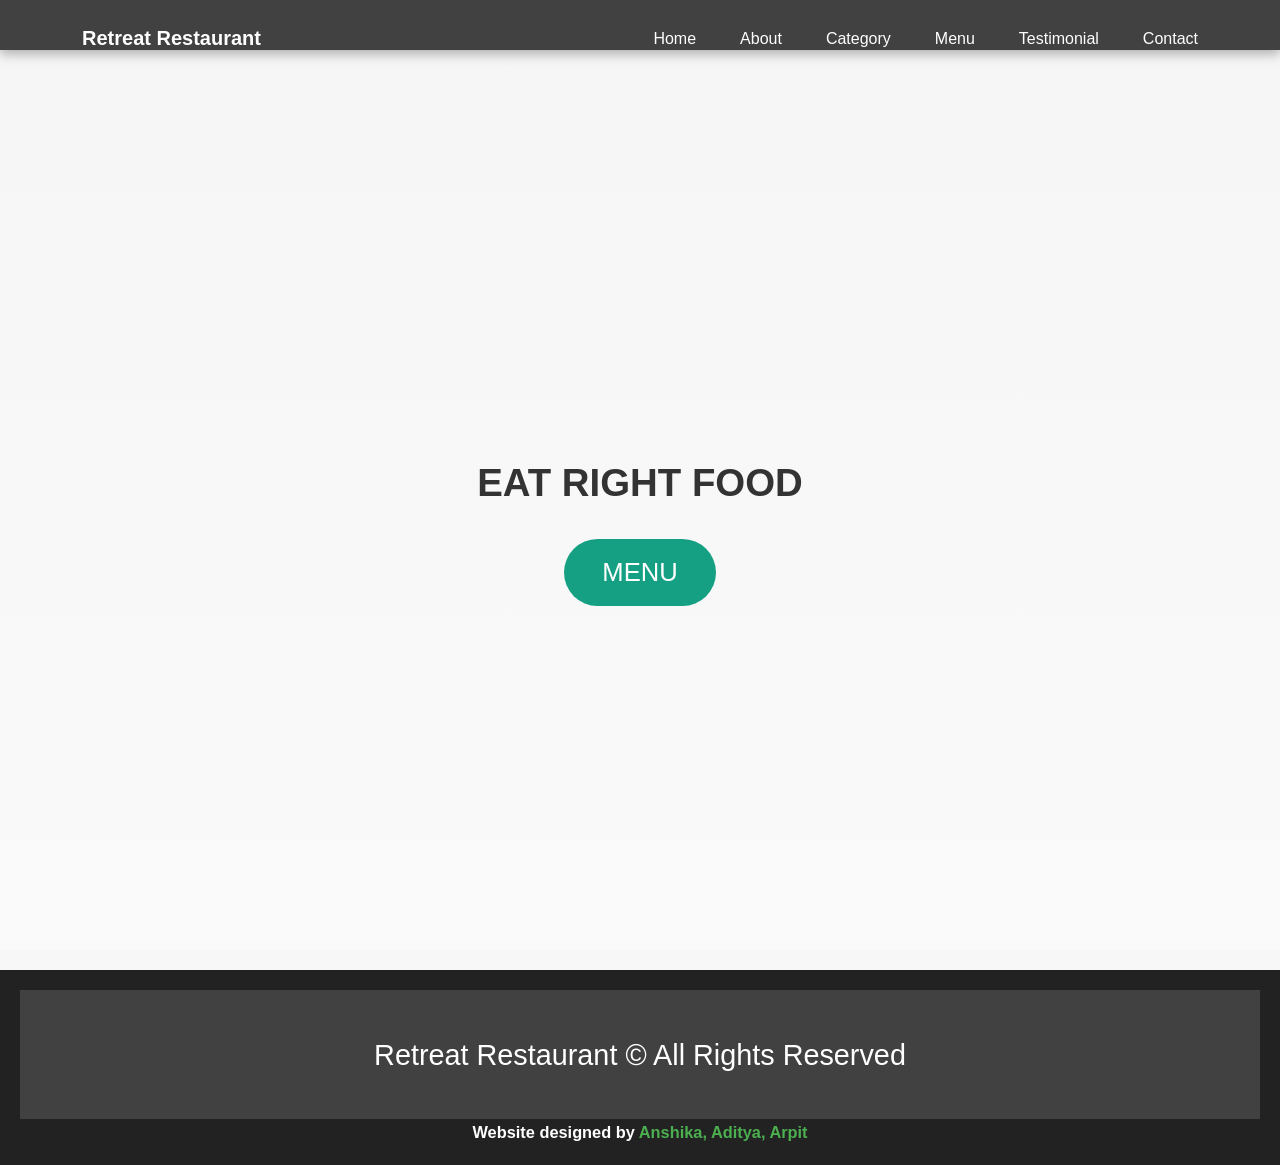
==== index.html @ b0e1f396 "Add files via upload" ====
<!DOCTYPE html>
<html lang="en">
    <link rel="stylesheet" href="https://cdnjs.cloudflare.com/ajax/libs/font-awesome/5.15.3/css/all.min.css">
    <link rel="stylesheet" href="style.css">
<body>
    <nav class="navbar">
        <div class="navbar-container container">
            <input type="checkbox" name="" id="">
            <div class="hamburger-lines">
                <span class="line line1"></span>
                <span class="line line2"></span>
                <span class="line line3"></span>
            </div>
            <ul class="menu-items">
                <li><a href="index.html">Home</a></li>
                <li><a href="about.html">About</a></li>
                <li><a href="food.html">Category</a></li>
                <li><a href="menu.html">Menu</a></li>
                <li><a href="testimonials.html">Testimonial</a></li>
                <li><a href="contact.html">Contact</a></li>
            </ul>
            <h1 class="logo">Retreat Restaurant</h1>
        </div>
    </nav>
    <section class="showcase-area" id="showcase">
        <div class="showcase-container">
            <h1 class="main-title" id="home">Eat Right Food</h1>
            <!-- <p>Eat Healthy, it is good for our health.</p>
            <p>At RS Restaurant, we take pride in serving delicious dishes crafted with love and the freshest ingredients. Whether you're here for a quick bite, a family dinner, or a romantic evening, our cozy ambiance and flavorful menu have something for everyone.</p>
            
            <h3>Why Choose Us?</h3>
            <ul>
                <li>🌟 <strong>Fresh Ingredients</strong>: We use only the finest, locally sourced ingredients.</li>
                <li>🍴 <strong>Diverse Menu</strong>: From classic favorites to unique creations, there's a dish for every taste.</li>
                <li>❤️ <strong>Warm Hospitality</strong>: Our team is dedicated to making your dining experience unforgettable.</li>
            </ul>

            <p>Come savor the taste of excellence and create beautiful memories at RS Restaurant.</p> -->
            <a href="menu.html" class="btn btn-primary">Menu</a>

            
        </div>
        
    </section>
</body>
<main>
    
</main>
<footer id="footer">
    <h2>Retreat Restaurant &copy; All Rights Reserved</h2>
    <h3><p>Website designed by <a href="http://127.0.0.1:5500/index.html" target="_blank">Anshika, Aditya, Arpit</a></p></h3>
</footer>

</html>
---- style.css ----
@import url("https://fonts.googleapis.com/css2?family=Poppins:ital,wght@0,300;0,400;0,500;0,600;0,700;0,800;0,900;1,200;1,300;1,400;1,500;1,600;1,700;1,800;1,900&display=swap");

*,
*::after,
*::before {
  box-sizing: border-box;
  padding: 0;
  margin: 0;
}

.html {
  font-size: 62.5%;
}

body {
  font-family: "Poppins", sans-serif;
}

/* ///////////..utility classes../////////// */

.container {
  max-width: 1200px;
  width: 90%;
  margin: auto;
}

.btn {
  display: inline-block;
  padding: 0.5em 1.5em;
  text-decoration: none;
  border-radius: 50px;
  cursor: pointer;
  outline: none;
  margin-top: 1em;
  text-transform: uppercase;
  font-weight: small;
}

.btn-primary {
  color: #fff;
  background: #16a083;
}

.btn-primary:hover {
  background: #117964;
  transition: background 0.3s ease-in-out;
}

/* ............/navbar/............ *

/* desktop mode............/// */

.navbar input[type="checkbox"],
.navbar .hamburger-lines {
  display: none;
}

.navbar {
  box-shadow: 0px 5px 10px 0px #aaa;
  position: fixed;
  width: 100%;
  background: #fff;
  color: #000;
  opacity: 0.85;
  height: 50px;
  z-index: 12;
}

.navbar-container {
  display: flex;
  justify-content: space-between;
  height: 64px;
  align-items: center;
}

.menu-items {
  order: 2;
  display: flex;
}

.menu-items li {
  list-style: none;
  margin-left: 1.5rem;
  margin-bottom: 0.5rem;
  font-size: 1.2rem;
}

.menu-items a {
  text-decoration: none;
  color: #444;
  font-weight: 500;
  transition: color 0.3s ease-in-out;
}

.menu-items a:hover {
  color: #117964;
  transition: color 0.3s ease-in-out;
}

.logo {
  order: 1;
  font-size: 2.3rem;
  margin-bottom: 0.5rem;
}

/* ............//// Showcase styling ////......... */

.showcase-area {
  height: 100vh;
  background: linear-gradient(
      rgba(240, 240, 240, 0.144),
      rgba(255, 255, 255, 0.336)
    ),
    url("https://i.postimg.cc/wT3TQS3V/header-image2.jpg");
  background-size: cover;
  background-position: center;
  background-repeat: no-repeat;
}

.showcase-container {
  display: flex;
  flex-direction: column;
  align-items: center;
  justify-content: center;
  height: 100%;
  font-size: 1.6rem;
}

.main-title {
  text-transform: uppercase;
  margin-top: 1.5em;
}

/* ......//about us//...... */

#about {
  padding: 50px 0;
  background: #f5f5f7;
}

.about-wrapper {
  display: flex;
  flex-wrap: wrap;
}

#about h2 {
  font-size: 2.3rem;
}

#about p {
  font-size: 1.2rem;
  color: #555;
}

#about .small {
  font-size: 1.2rem;
  color: #666;
  font-weight: 600;
}

.about-img {
  flex: 1 1 400px;
  padding: 30px;
  transform: translateX(150%);
  animation: about-img-animation 1s ease-in-out forwards;
}

@keyframes about-img-animation {
  100% {
    transform: translate(0);
  }
}

.about-text {
  flex: 1 1 400px;
  padding: 30px;
  margin: auto;
  transform: translate(-150%);
  animation: about-text-animation 1s ease-in-out forwards;
}

@keyframes about-text-animation {
  100% {
    transform: translate(0);
  }
}

.about-img img {
  display: block;
  height: 400px;
  max-width: 100%;
  margin: auto;
  object-fit: cover;
  object-position: right;
}

/* ..........////Food category///........... */

#food {
  padding: 5rem 0 10rem 0;
}

#food h2 {
  text-align: center;
  font-size: 2.5rem;
  font-weight: 400;
  margin-bottom: 40px;
  text-transform: uppercase;
  color: #555;
}

.food-container {
  display: flex;
  justify-content: space-between;
}

.food-container img {
  display: block;
  width: 100%;
  margin: auto;
  max-height: 300px;
  object-fit: cover;
  object-position: center;
}

.img-container {
  margin: 0 1rem;
  position: relative;
}

.img-content {
  position: absolute;
  top: 70%;
  left: 50%;
  transform: translate(-50%, -50%);
  opacity: 0;
  z-index: 2;
  text-align: center;
  transition: all 0.3s ease-in-out 0.1s;
}

.img-content h3 {
  color: #fff;
  font-size: 2.2rem;
}

.img-content a {
  font-size: 1.2rem;
}

.img-container::after {
  content: "";
  display: block;
  position: absolute;
  top: 0;
  left: 0;
  width: 100%;
  height: 100%;
  background: rgba(0, 0, 0, 0.871);
  opacity: 0;
  z-index: 1;

  transform: scaleY(0);
  transform-origin: 100% 100%;
  transition: all 0.3s ease-in-out;
}

.img-container:hover::after {
  opacity: 1;
  transform: scaleY(1);
}

.img-container:hover .img-content {
  opacity: 1;
  top: 40%;
}

/* .........../Food Menu/............ */

.food-menu-heading {
  text-align: center;
  font-size: 3.4rem;
  font-weight: 400;
  color: #666;
}

.food-menu-container {
  display: flex;
  flex-wrap: wrap;
  padding: 50px 0px 30px 0px;
}

.food-menu-container img {
  display: block;
  width: 250px;
  height: 250px;
  border-radius: 50%;
  object-fit: cover;
  object-position: center;
}

.food-menu-item {
  display: flex;
  flex: 1 1 600px;
  justify-content: space-evenly;
  margin-bottom: 3rem;
}

.food-description {
  margin: auto 1.5rem;
}

.font-title {
  font-size: 1.8rem;
  font-weight: 400;
  color: #444;
}

.food-description p {
  font-size: 1.4rem;
  color: #555;
  font-weight: 500;
}

.food-description .food-price {
  color: #117964;
  font-weight: 700;
}

/* ........./ Testimonial /.......... */

#testimonials {
  padding: 5rem 0;
  background: rgba(243, 243, 243);
}

.testimonial-title {
  text-align: center;
  font-size: 2.8rem;
  font-weight: 400;
  color: #555;
}

.testimonial-container {
  display: flex;
  justify-content: space-between;
  font-size: 1.4rem;
  padding: 1rem;
}

.testimonial-box .checked {
  color: #ff9529;
}

.testimonial-box .testimonial-text {
  margin: 1rem 0;
  color: #444;
}

.testimonial-box {
  text-align: center;
  padding: 1rem;
}

.customer-photo img {
  display: block;
  width: 150px;
  height: 150px;
  object-fit: cover;
  object-position: center;
  border-radius: 50%;
  margin: auto;
}

/* ........ Contact Us........... */

#contact {
  padding: 5rem 0;
  background: rgb(226, 226, 226);
}

.contact-container {
  display: flex;
  background: #fff;
}

.contact-img {
  width: 50%;
}

.contact-img img {
  display: block;
  height: 400px;
  width: 100%;
  object-position: center;
  object-fit: cover;
}

.form-container {
  padding: 1rem;
  width: 50%;
  margin: auto;
}

.form-container input {
  display: block;
  width: 100%;
  border: none;
  border-bottom: 2px solid #ddd;
  padding: 1rem 0;
  box-shadow: none;
  outline: none;
  margin-bottom: 1rem;
  color: #444;
  font-weight: 500;
}

.form-container textarea {
  display: block;
  width: 100%;
  border: none;
  border-bottom: 2px solid #ddd;
  color: #444;
  outline: none;
  padding: 1rem 0;
  resize: none;
}

.form-container h2 {
  font-size: 2.7rem;
  font-weight: 500;
  color: #444;
  margin-bottom: 1rem;
  margin-top: -1.2rem;
}

.form-container a {
  font-size: 1.3rem;
}

#footer h2 {
  text-align: center;
  font-size: 1.8rem;
  padding: 2.6rem;
  font-weight: 500;
  color: #fff;
  background: rgb(65, 65, 65);
}

/* ......../ media query /.......... */

@media (max-width: 768px) {
  .navbar {
    opacity: 0.95;
  }

  .navbar-container input[type="checkbox"],
  .navbar-container .hamburger-lines {
    display: block;
  }

  .navbar-container {
    display: block;
    position: relative;
    height: 64px;
  }

  .navbar-container input[type="checkbox"] {
    position: absolute;
    display: block;
    height: 32px;
    width: 30px;
    top: 20px;
    left: 20px;
    z-index: 5;
    opacity: 0;
  }

  .navbar-container .hamburger-lines {
    display: block;
    height: 23px;
    width: 35px;
    position: absolute;
    top: 17px;
    left: 20px;
    z-index: 2;
    display: flex;
    flex-direction: column;
    justify-content: space-between;
  }

  .navbar-container .hamburger-lines .line {
    display: block;
    height: 4px;
    width: 100%;
    border-radius: 10px;
    background: #333;
  }

  .navbar-container .hamburger-lines .line1 {
    transform-origin: 0% 0%;
    transition: transform 0.4s ease-in-out;
  }

  .navbar-container .hamburger-lines .line2 {
    transition: transform 0.2s ease-in-out;
  }

  .navbar-container .hamburger-lines .line3 {
    transform-origin: 0% 100%;
    transition: transform 0.4s ease-in-out;
  }

  .navbar .menu-items {
    padding-top: 100px;
    background: #fff;
    height: 100vh;
    max-width: 300px;
    transform: translate(-150%);
    display: flex;
    flex-direction: column;
    margin-left: -40px;
    padding-left: 50px;
    transition: transform 0.5s ease-in-out;
    box-shadow: 5px 0px 10px 0px #aaa;
  }

  .navbar .menu-items li {
    margin-bottom: 1.5rem;
    font-size: 1.3rem;
    font-weight: 500;
  }

  .logo {
    position: absolute;
    top: 5px;
    right: 15px;
    font-size: 2rem;
  }

  .navbar-container input[type="checkbox"]:checked ~ .menu-items {
    transform: translateX(0);
  }

  .navbar-container input[type="checkbox"]:checked ~ .hamburger-lines .line1 {
    transform: rotate(35deg);
  }

  .navbar-container input[type="checkbox"]:checked ~ .hamburger-lines .line2 {
    transform: scaleY(0);
  }

  .navbar-container input[type="checkbox"]:checked ~ .hamburger-lines .line3 {
    transform: rotate(-35deg);
  }

  /* ......./ food /......... */

  .food-container {
    flex-direction: column;
    align-items: stretch;
  }

  .food-type:not(:last-child) {
    margin-bottom: 3rem;
  }

  .food-type {
    box-shadow: 5px 5px 10px 0 #aaa;
  }

  .img-container {
    margin: 0;
  }
}

@media (max-width: 500px) {
  html {
    font-size: 65%;
  }

  .navbar .menu-items li{
      font-size: 1.6rem;
  }

  .testimonial-container {
    flex-direction: column;
    text-align: center;
  }

  .food-menu-container img {
    margin: auto;
  }

  .food-menu-item {
    flex-direction: column;
    text-align: center;
  }

  .form-container {
    width: 90%;
  }

  .contact-container {
    display: flex;
    flex-direction: column;
  }

  .contact-img {
    width: 90%;
    margin: 3rem auto;
  }

  .logo {
    position: absolute;
    top: 06px;
    right: 15px;
    font-size: 3rem;
  }

  .navbar .menu-items li {
    margin-bottom: 2.5rem;
    font-size: 1.8rem;
    font-weight: 500;
  }
}

@media (min-width: 769px) and (max-width: 1200px) {
  .img-container h3 {
    font-size: 1.5rem;
  }

  .img-container .btn {
    font-size: 0.7rem;
  }
}

@media (orientation: landscape) and (max-height: 500px) {
  .showcase-area {
    height: 50vmax;
  }
}
#footer {
  background-color: #333;
  color: #fff;
  text-align: center;
  padding: 20px 0;
  font-size: 14px;
}

#footer a {
  color: #ff9900;
  text-decoration: none;
}

#footer a:hover {
  text-decoration: underline;
}
.image-container {
  text-align: center;
  margin: 20px 0;
}

.image-container img {
  max-width: 100%;
  height: auto;
  border-radius: 8px;
  box-shadow: 0 4px 8px rgba(0, 0, 0, 0.2);
}
body {
  background-color: #f0f0f0; /* Light gray */
  color: #333; /* Darker text for readability */
  font-family: Arial, sans-serif; /* Set a clean font */
  margin: 0;
  padding: 0;
}

.image-container {
  text-align: center;
  margin: 20px 0;
}

.image-container img {
  max-width: 100%;
  height: auto;
  border-radius: 8px;
  box-shadow: 0 4px 8px rgba(0, 0, 0, 0.2);
}
/* General Styles */
body {
  font-family: Arial, sans-serif;
  margin: 0;
  padding: 0;
  line-height: 1.6;
  color: #333;
  background-color: #f7f7f7; /* Light gray background for the whole page */
}

/* Navbar Styles */
.navbar {
  background-color: #222;
  color: #fff;
  padding: 10px 20px;
  position: sticky;
  top: 0;
  z-index: 1000;
}

.navbar-container {
  display: flex;
  justify-content: space-between;
  align-items: center;
}

.menu-items {
  list-style: none;
  display: flex;
  gap: 20px;
  padding: 0;
  margin: 0;
}

.menu-items li a {
  color: #fff;
  text-decoration: none;
  font-size: 16px;
}

.hamburger-lines {
  display: none; /* Hide by default for larger screens */
}

.logo {
  font-size: 20px;
  font-weight: bold;
  color: #fff;
}

/* Testimonial Section */
#testimonials {
  text-align: center;
  padding: 50px 20px;
  background-color: #fff;
}

.testimonial-title {
  font-size: 28px;
  color: #444;
  margin-bottom: 20px;
}

.testimonial-container {
  display: grid;
  grid-template-columns: repeat(auto-fit, minmax(300px, 1fr));
  gap: 20px;
}

/* Review Form */
.review-form-container {
  background-color: #fff;
  padding: 20px;
  margin: 30px auto;
  border-radius: 8px;
  box-shadow: 0 4px 8px rgba(0, 0, 0, 0.1);
  max-width: 600px;
  text-align: left;
}

.review-form-container h2 {
  text-align: center;
  margin-bottom: 20px;
}

.review-form-container form label {
  font-weight: bold;
  margin-bottom: 5px;
  display: block;
}

.review-form-container form input,
.review-form-container form select,
.review-form-container form textarea {
  width: 100%;
  padding: 10px;
  margin-bottom: 15px;
  border: 1px solid #ccc;
  border-radius: 5px;
  font-size: 14px;
}

.review-form-container form button {
  width: 100%;
  padding: 10px;
  background-color: #4CAF50;
  color: #fff;
  font-size: 16px;
  border: none;
  border-radius: 5px;
  cursor: pointer;
  transition: background-color 0.3s;
}

.review-form-container form button:hover {
  background-color: #45a049;
}

/* Footer */
#footer {
  background-color: #222;
  color: #fff;
  text-align: center;
  padding: 20px;
  margin-top: 20px;
}

#footer a {
  color: #4CAF50;
  text-decoration: none;
}

#footer a:hover {
  text-decoration: underline;
}
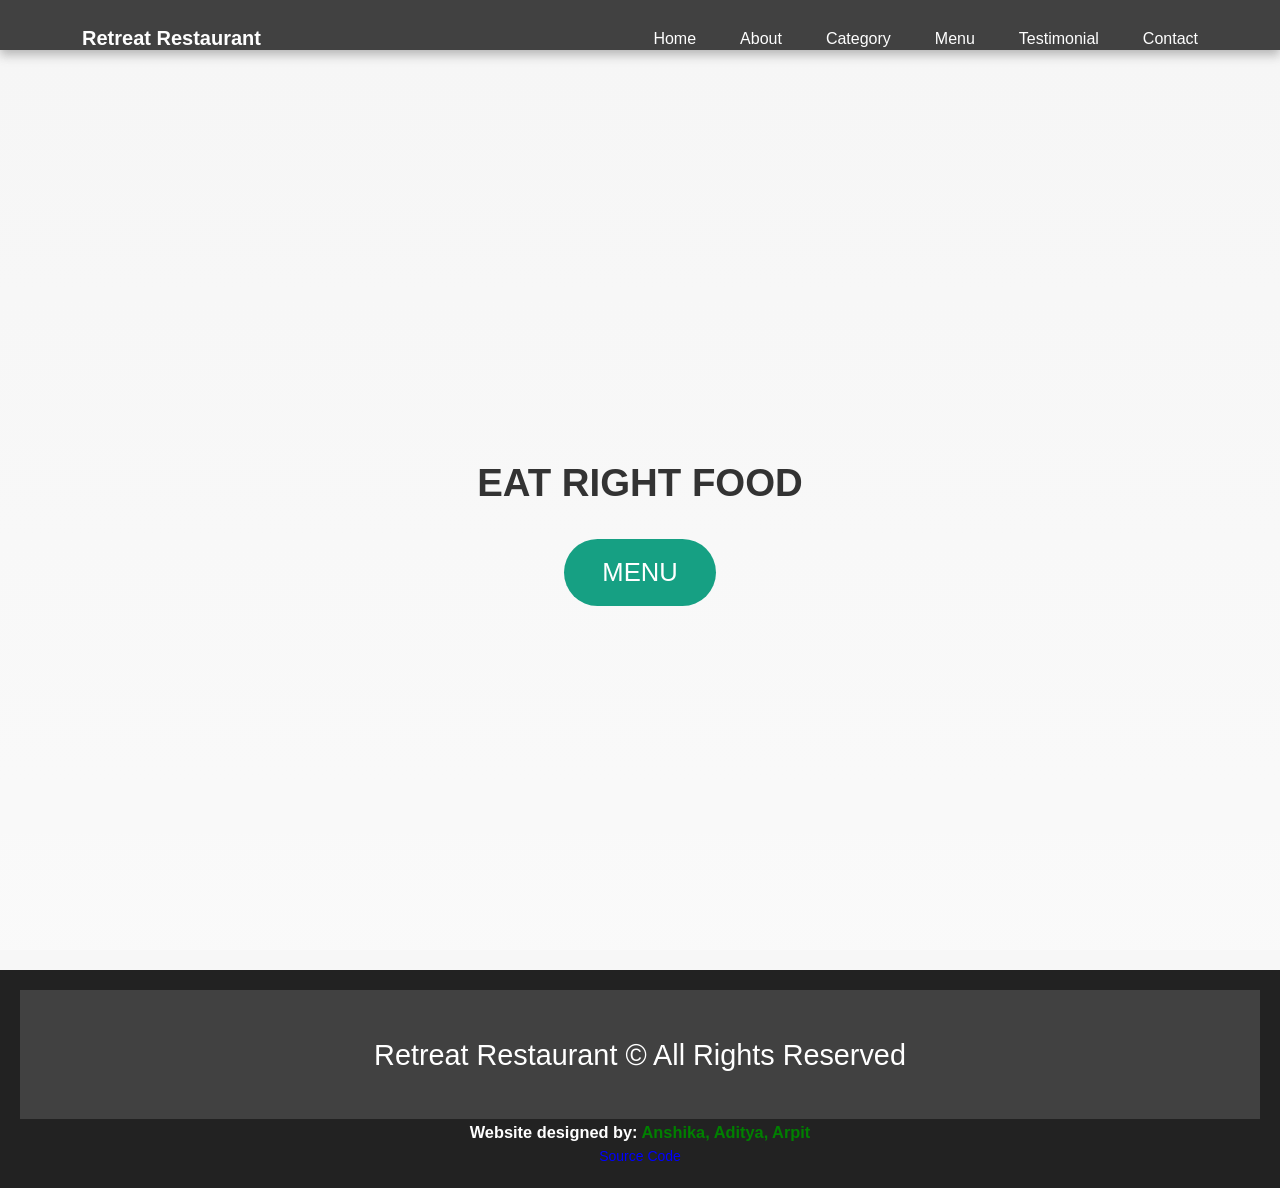
==== commit a6283264: "Update index.html" ====
--- a/index.html
+++ b/index.html
@@ -48,7 +48,12 @@
 </main>
 <footer id="footer">
     <h2>Retreat Restaurant &copy; All Rights Reserved</h2>
-    <h3><p>Website designed by <a href="http://127.0.0.1:5500/index.html" target="_blank">Anshika, Aditya, Arpit</a></p></h3>
+    <h3>
+        <p>Website designed by: <span style="color: green;">Anshika, Aditya, Arpit</span></p>
+    </h3>
+    <p>
+        <a href="https://github.com/Aditya24Rathore/Minor_Project/tree/main" target="_blank" style="text-decoration: none; color: blue;">Source Code</a>
+    </p>
 </footer>
 
 </html>
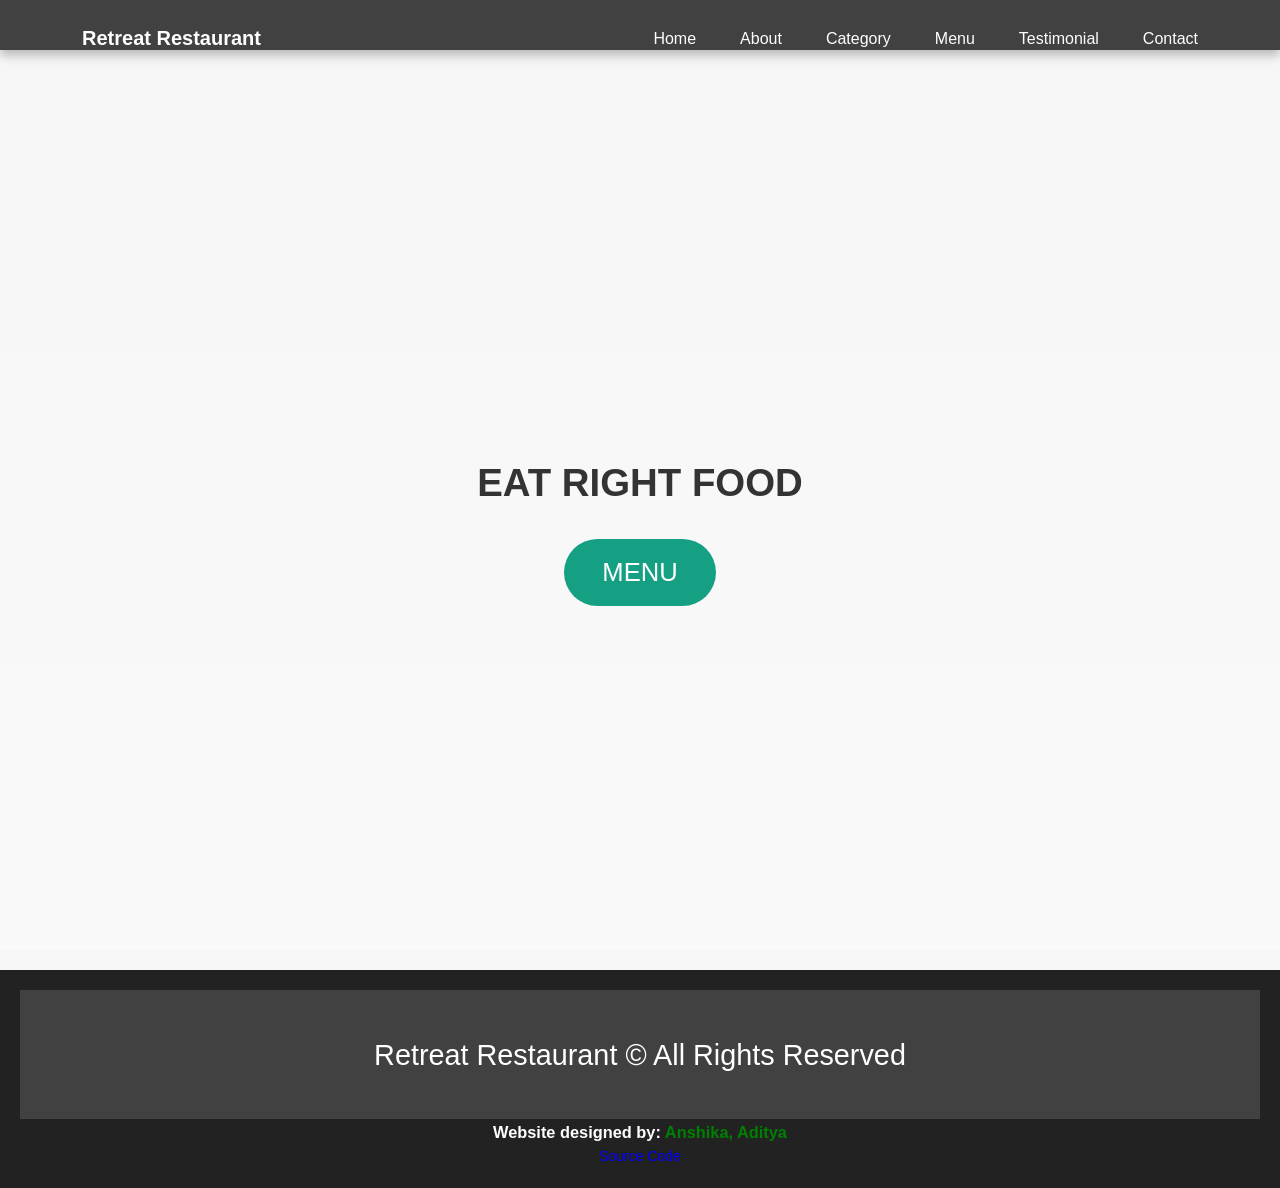
==== commit ad3c9565: "Update index.html" ====
--- a/index.html
+++ b/index.html
@@ -49,7 +49,7 @@
 <footer id="footer">
     <h2>Retreat Restaurant &copy; All Rights Reserved</h2>
     <h3>
-        <p>Website designed by: <span style="color: green;">Anshika, Aditya, Arpit</span></p>
+        <p>Website designed by: <span style="color: green;">Anshika, Aditya</span></p>
     </h3>
     <p>
         <a href="https://github.com/Aditya24Rathore/Minor_Project/tree/main" target="_blank" style="text-decoration: none; color: blue;">Source Code</a>
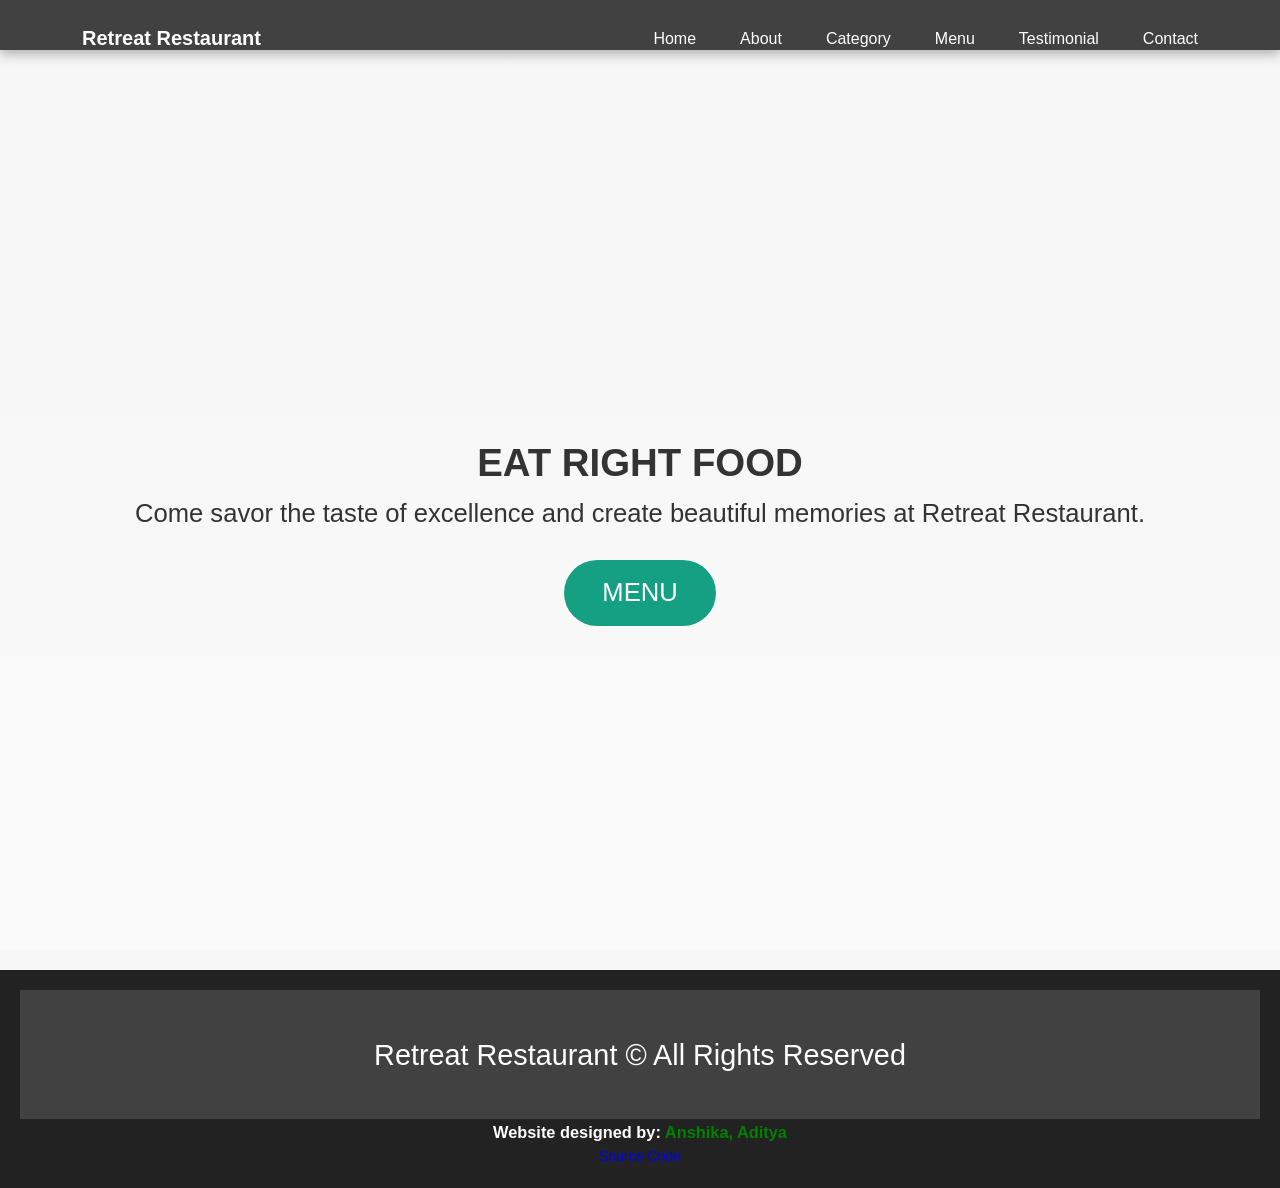
==== commit 7e8f04b6: "Update index.html" ====
--- a/index.html
+++ b/index.html
@@ -25,7 +25,7 @@
     <section class="showcase-area" id="showcase">
         <div class="showcase-container">
             <h1 class="main-title" id="home">Eat Right Food</h1>
-            <!-- <p>Eat Healthy, it is good for our health.</p>
+            <!--<p>Eat Healthy, it is good for our health.</p>
             <p>At RS Restaurant, we take pride in serving delicious dishes crafted with love and the freshest ingredients. Whether you're here for a quick bite, a family dinner, or a romantic evening, our cozy ambiance and flavorful menu have something for everyone.</p>
             
             <h3>Why Choose Us?</h3>
@@ -34,8 +34,8 @@
                 <li>🍴 <strong>Diverse Menu</strong>: From classic favorites to unique creations, there's a dish for every taste.</li>
                 <li>❤️ <strong>Warm Hospitality</strong>: Our team is dedicated to making your dining experience unforgettable.</li>
             </ul>
-
-            <p>Come savor the taste of excellence and create beautiful memories at RS Restaurant.</p> -->
+            -->
+            <p>Come savor the taste of excellence and create beautiful memories at Retreat Restaurant.</p>
             <a href="menu.html" class="btn btn-primary">Menu</a>
 
             
@@ -53,7 +53,7 @@
     </h3>
     <p>
         <a href="https://github.com/Aditya24Rathore/Minor_Project/tree/main" target="_blank" style="text-decoration: none; color: blue;">Source Code</a>
-    </p>
+    </p>    
 </footer>
 
 </html>
